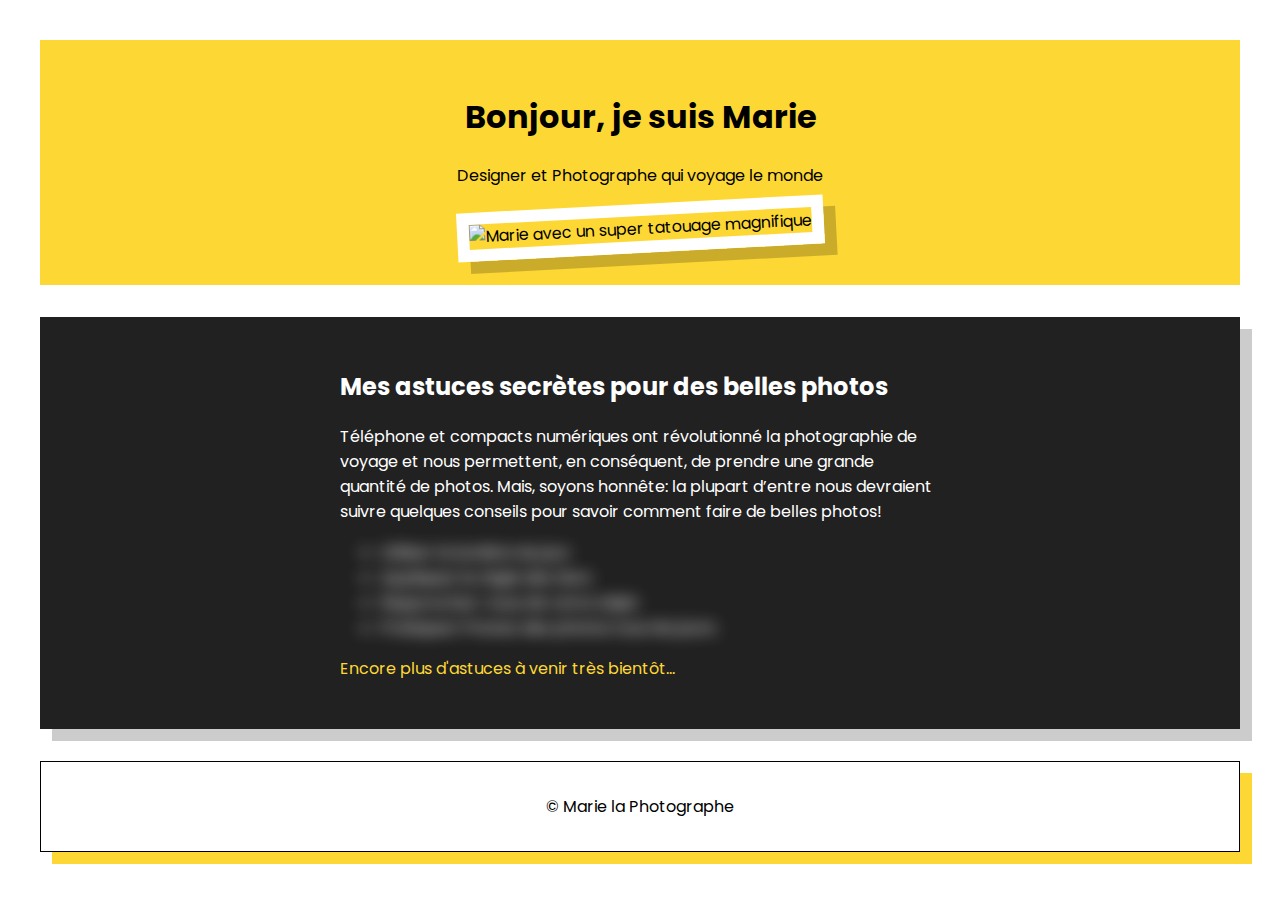
==== hello_marie/index.html @ da042fda "d" ====
<!DOCTYPE html>
<html>

<head>
  <title>Hello marie</title>
  <meta charset="utf-8">
  <link rel="stylesheet" href="style.css">
  <link href="https://fonts.googleapis.com/css2?family=Poppins:ital,wght@0,400;0,700;1,400&display=swap"
    rel="stylesheet">
  <meta name="viewport" content="width=device-width, initial-scale=1">
</head>

<body>
  <header>
    <h1>Bonjour, je suis Marie</h1>
    <p class="subtitle">Designer et Photographe qui voyage le monde</p>
    <img src="https://bit.ly/2CCLPLk" width="584" height="394" alt="Marie avec un super tatouage magnifique">
  </header>
  <main>
    <article>
      <div class="container">
        <h2>Mes astuces secrètes pour des belles photos</h2>
        <p>Téléphone et compacts numériques ont révolutionné la photographie de voyage et nous permettent, en
          conséquent,
          de prendre une grande quantité de photos. Mais, soyons honnête: la plupart d’entre nous devraient suivre
          quelques conseils pour savoir comment faire de belles photos!</p>
        <ul>
          <li>Utiliser la lumière du jour.</li>
          <li> Appliquez la règle des tiers.</li>
          <li> Rapprochez-vous de votre objet.</li>
          <li> Pratiquez! Prenez des photos tous les jours.</li>
        </ul>
        <p class="astuces">Encore plus d'astuces à venir très bientôt...</p>
      </div>
    </article>
  </main>
  <footer>&copy; Marie la Photographe </footer>

</body>

</html>
---- hello_marie/style.css ----
:root {
  --dark: #212121;
  --brand: #fdd835;
  --shadow-dim: 0.75rem 0.75rem 0 rgba(0, 0, 0, 0.2);
}

* {
  box-sizing: border-box;
}

body {
  font-family: poppins, sans-serif;
}

header {
  background-color: var(--brand);
  padding: 2rem;
  text-align: center;
}

img {
  max-width: 100%;
  height: auto;
}

header img {
  border: 0.75rem solid white;
  box-shadow: var(--shadow-dim);
}

article {
  background-color: var(--dark);
  color: white;
  padding: 2em;
}

.astuces {
  color: var(--brand);
}

.container {
  max-width: 60ch; /*35rem;  35*16 = 650px*/
  margin-left: auto;
  margin-right: auto;
}

footer {
  padding: 2rem;
  text-align: center;
}
@media (hover: hover) {
  li {
    filter: blur(8px);
    transition: filter 1s;
  }
  li:hover {
    filter: none;
    color: var(--brand);
  }
}

/*a partir de 640px*/
@media screen and (min-width: 640px) {
  body {
    padding: 2rem;
  }
  header {
    margin-bottom: 2rem;
  }
  header img {
    transform: rotate(-3deg);
  }
  article {
    box-shadow: var(--shadow-dim);
    margin-bottom: 2rem;
  }
  footer {
    border: 1px solid;
    box-shadow: 0.75rem 0.75rem 0 var(--brand);
  }
}
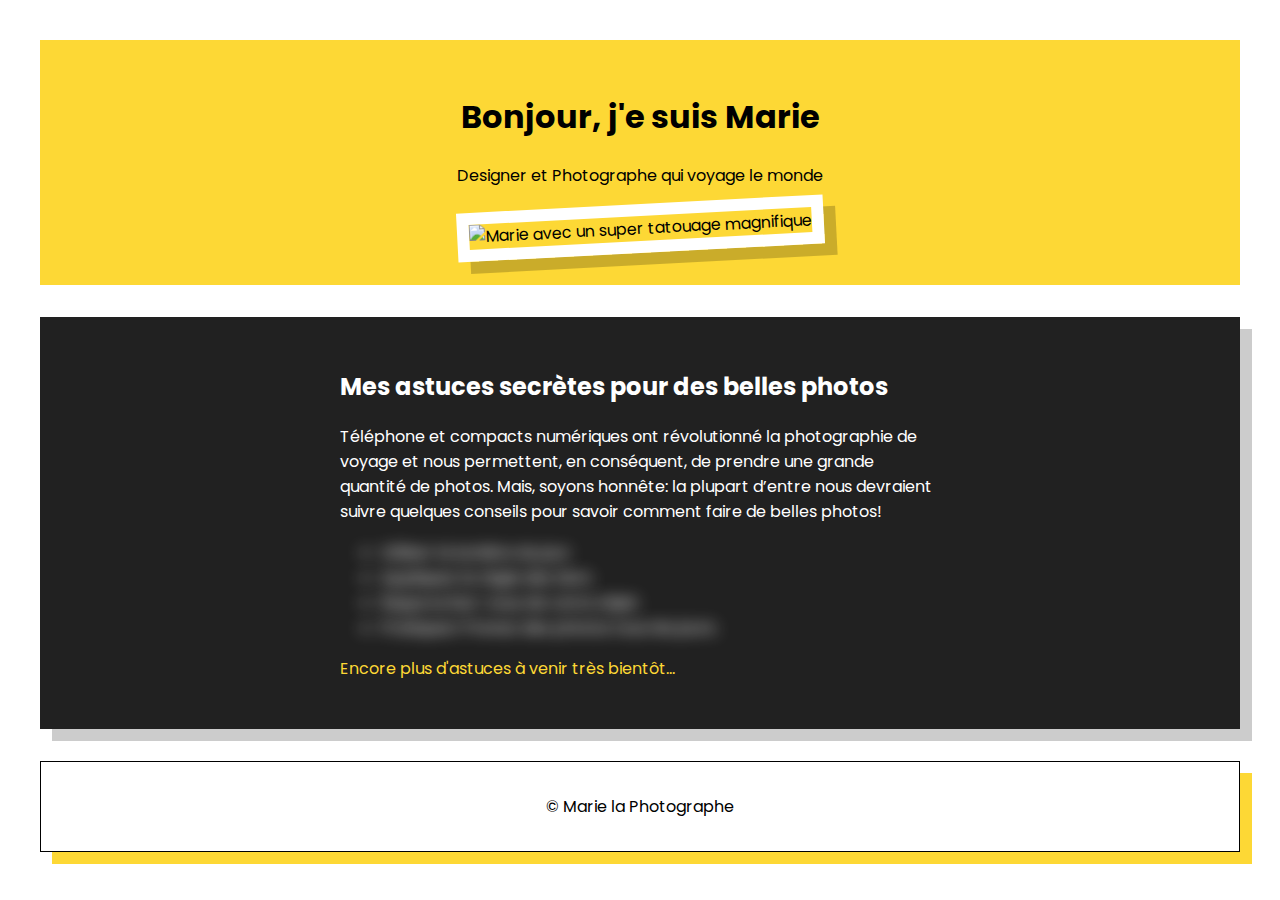
==== commit 72f6701c: "f" ====
--- a/hello_marie/index.html
+++ b/hello_marie/index.html
@@ -12,7 +12,7 @@
 
 <body>
   <header>
-    <h1>Bonjour, je suis Marie</h1>
+    <h1>Bonjour, j'e suis Marie</h1>
     <p class="subtitle">Designer et Photographe qui voyage le monde</p>
     <img src="https://bit.ly/2CCLPLk" width="584" height="394" alt="Marie avec un super tatouage magnifique">
   </header>
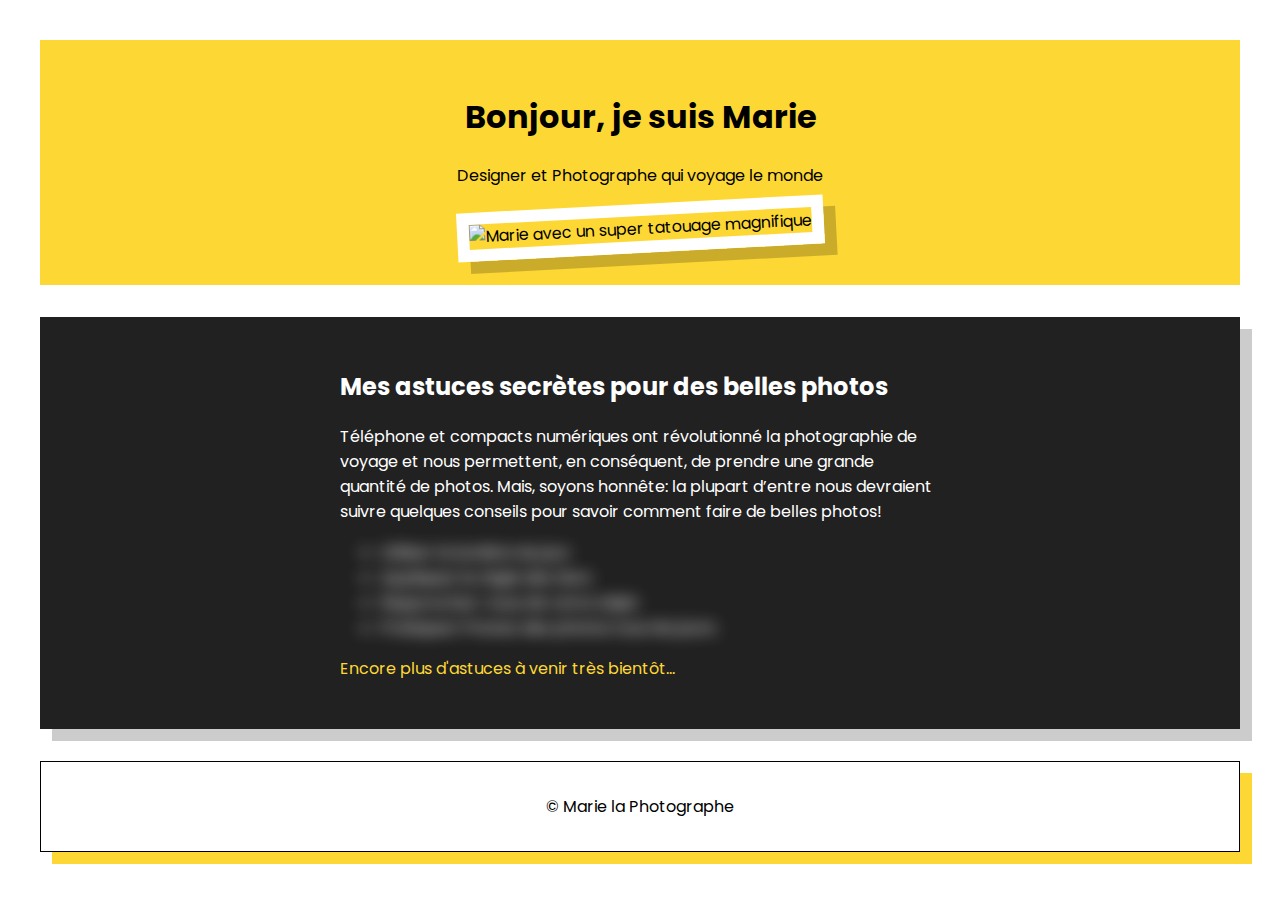
==== commit af7218d8: "r" ====
--- a/hello_marie/index.html
+++ b/hello_marie/index.html
@@ -1,5 +1,5 @@
 <!DOCTYPE html>
-<html>
+<html lang="fr">
 
 <head>
   <title>Hello marie</title>
@@ -12,7 +12,7 @@
 
 <body>
   <header>
-    <h1>Bonjour, j'e suis Marie</h1>
+    <h1>Bonjour, je suis Marie</h1>
     <p class="subtitle">Designer et Photographe qui voyage le monde</p>
     <img src="https://bit.ly/2CCLPLk" width="584" height="394" alt="Marie avec un super tatouage magnifique">
   </header>
